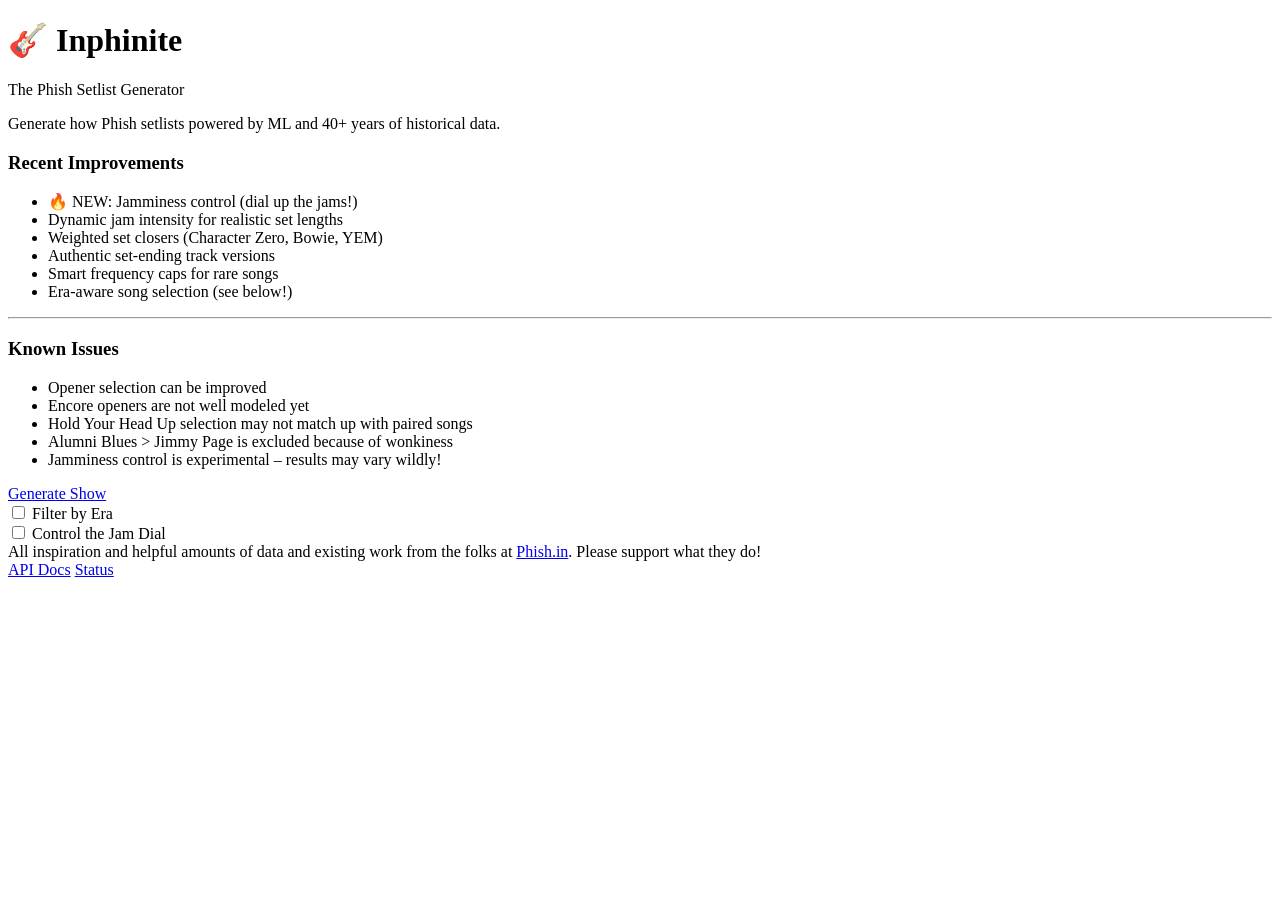
==== src/phish_setlist_maker/static/index.html @ 5164ba1d "feat: Update jam warning message for clarity and improve user guidance" ====
<!DOCTYPE html>
<html lang="en">
  <head>
    <meta charset="UTF-8" />
    <meta name="viewport" content="width=device-width, initial-scale=1.0" />
    <title>Inphinite - The Phish Setlist Generator</title>
    <link rel="stylesheet" href="/static/landing.css" />
  </head>
  <body>
    <div class="container">
      <h1>🎸 Inphinite</h1>
      <div class="subtitle">The Phish Setlist Generator</div>
      <p>
        Generate how Phish setlists powered by ML and 40+ years of historical
        data.
      </p>

      <div class="features">
        <h3>Recent Improvements</h3>
        <ul class="improvements-list">
          <li>🔥 NEW: Jamminess control (dial up the jams!)</li>
          <li>Dynamic jam intensity for realistic set lengths</li>
          <li>Weighted set closers (Character Zero, Bowie, YEM)</li>
          <li>Authentic set-ending track versions</li>
          <li>Smart frequency caps for rare songs</li>
          <li>Era-aware song selection (see below!)</li>
        </ul>
        <hr class="features-divider" />
        <h3>Known Issues</h3>
        <ul class="issues-list">
          <li>Opener selection can be improved</li>
          <li>Encore openers are not well modeled yet</li>
          <li>
            Hold Your Head Up selection may not match up with paired songs
          </li>
          <li>Alumni Blues > Jimmy Page is excluded because of wonkiness</li>
          <li>Jamminess control is experimental – results may vary wildly!</li>
        </ul>
      </div>

      <a href="/generate" id="generate-btn" class="btn">Generate Show</a>

      <div class="era-picker">
        <label class="era-toggle">
          <input type="checkbox" id="use-era-filter" />
          <span>Filter by Era</span>
        </label>

        <div class="era-selector" id="era-selector" style="display: none">
          <select id="era-select" class="era-dropdown">
            <option value="">All Eras (1983-present)</option>
            <option value="1.0">1.0 (1983-1999)</option>
            <option value="2.0">2.0 (2000-2004)</option>
            <option value="3.0">3.0 (2009-2021)</option>
            <option value="4.0">4.0 (2021+)</option>
          </select>
        </div>
      </div>

      <div class="jamminess-picker">
        <label class="jam-toggle">
          <input type="checkbox" id="use-jam-control" />
          <span>Control the Jam Dial</span>
        </label>

        <div class="jam-selector" id="jam-selector" style="display: none">
          <div class="jam-slider-container">
            <input
              type="range"
              id="jam-slider"
              class="jam-slider"
              min="0"
              max="100"
              value="50"
              step="1"
            />
            <div class="jam-labels">
              <span class="jam-label">🎯 Tight</span>
              <span class="jam-label">🎸 Balanced</span>
              <span class="jam-label">🚀 Full Send</span>
            </div>
            <div class="jam-value" id="jam-value">Balanced (0.50)</div>
            <div class="jam-warning" id="jam-warning" style="display: none">
              ⚠️ Dial at your own risk. Set length and song choice becomes more
              unstable as this increases.
            </div>
          </div>
        </div>
      </div>

      <div class="attribution">
        All inspiration and helpful amounts of data and existing work from the
        folks at
        <a href="https://phish.in" target="_blank" rel="noopener">Phish.in</a>.
        Please support what they do!
      </div>

      <div class="links">
        <a href="/docs">API Docs</a>
        <a href="/health">Status</a>
      </div>
    </div>

    <script src="/static/era-picker.js"></script>
  </body>
</html>
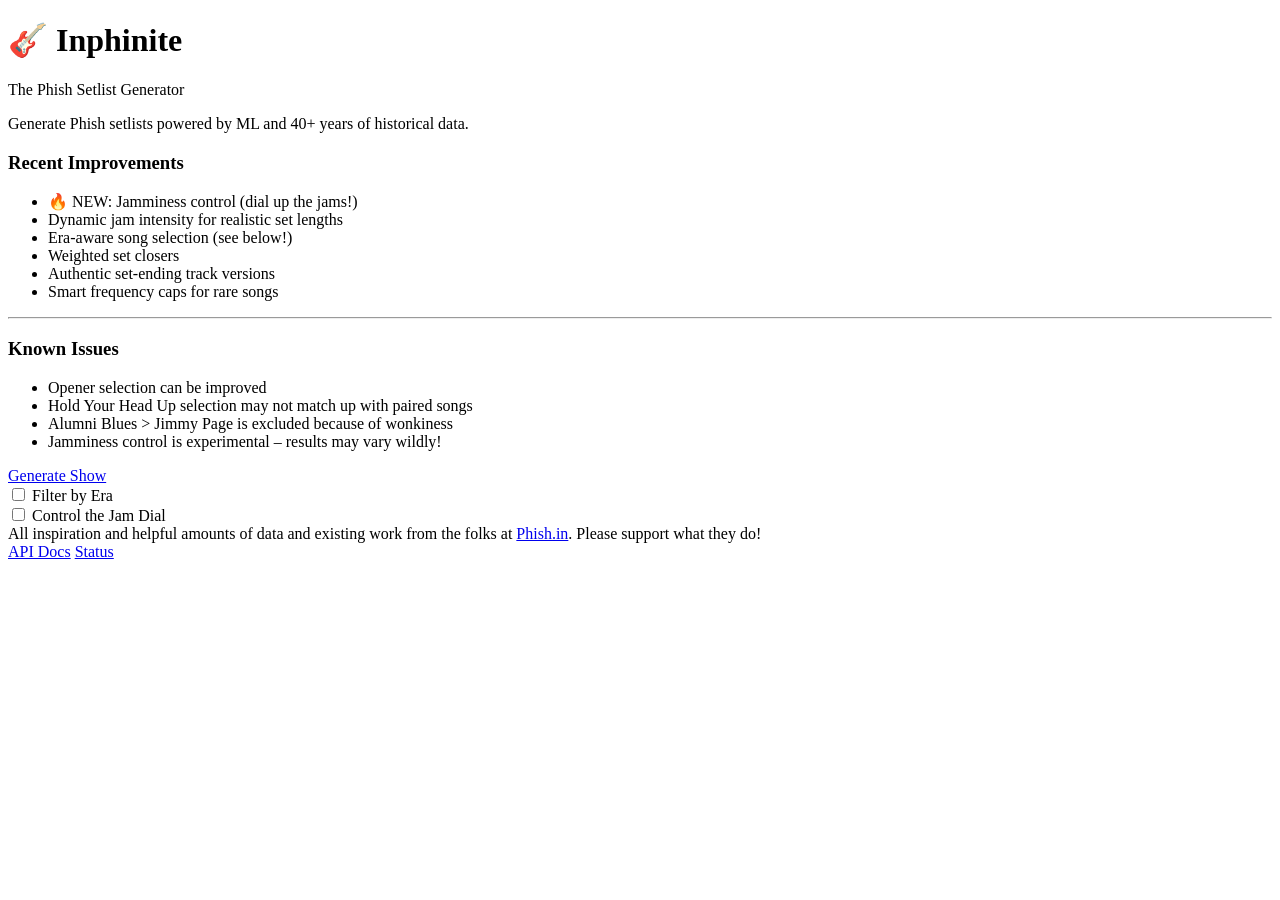
==== commit 7c94ac91: "feat: Refactor jamminess control functionality and update related UI elements" ====
--- a/src/phish_setlist_maker/static/index.html
+++ b/src/phish_setlist_maker/static/index.html
@@ -11,8 +11,7 @@
       <h1>🎸 Inphinite</h1>
       <div class="subtitle">The Phish Setlist Generator</div>
       <p>
-        Generate how Phish setlists powered by ML and 40+ years of historical
-        data.
+        Generate Phish setlists powered by ML and 40+ years of historical data.
       </p>
 
       <div class="features">
@@ -20,16 +19,15 @@
         <ul class="improvements-list">
           <li>🔥 NEW: Jamminess control (dial up the jams!)</li>
           <li>Dynamic jam intensity for realistic set lengths</li>
-          <li>Weighted set closers (Character Zero, Bowie, YEM)</li>
+          <li>Era-aware song selection (see below!)</li>
+          <li>Weighted set closers</li>
           <li>Authentic set-ending track versions</li>
           <li>Smart frequency caps for rare songs</li>
-          <li>Era-aware song selection (see below!)</li>
         </ul>
         <hr class="features-divider" />
         <h3>Known Issues</h3>
         <ul class="issues-list">
           <li>Opener selection can be improved</li>
-          <li>Encore openers are not well modeled yet</li>
           <li>
             Hold Your Head Up selection may not match up with paired songs
           </li>
@@ -102,5 +100,6 @@
     </div>
 
     <script src="/static/era-picker.js"></script>
+    <script src="/static/jam-control.js"></script>
   </body>
 </html>
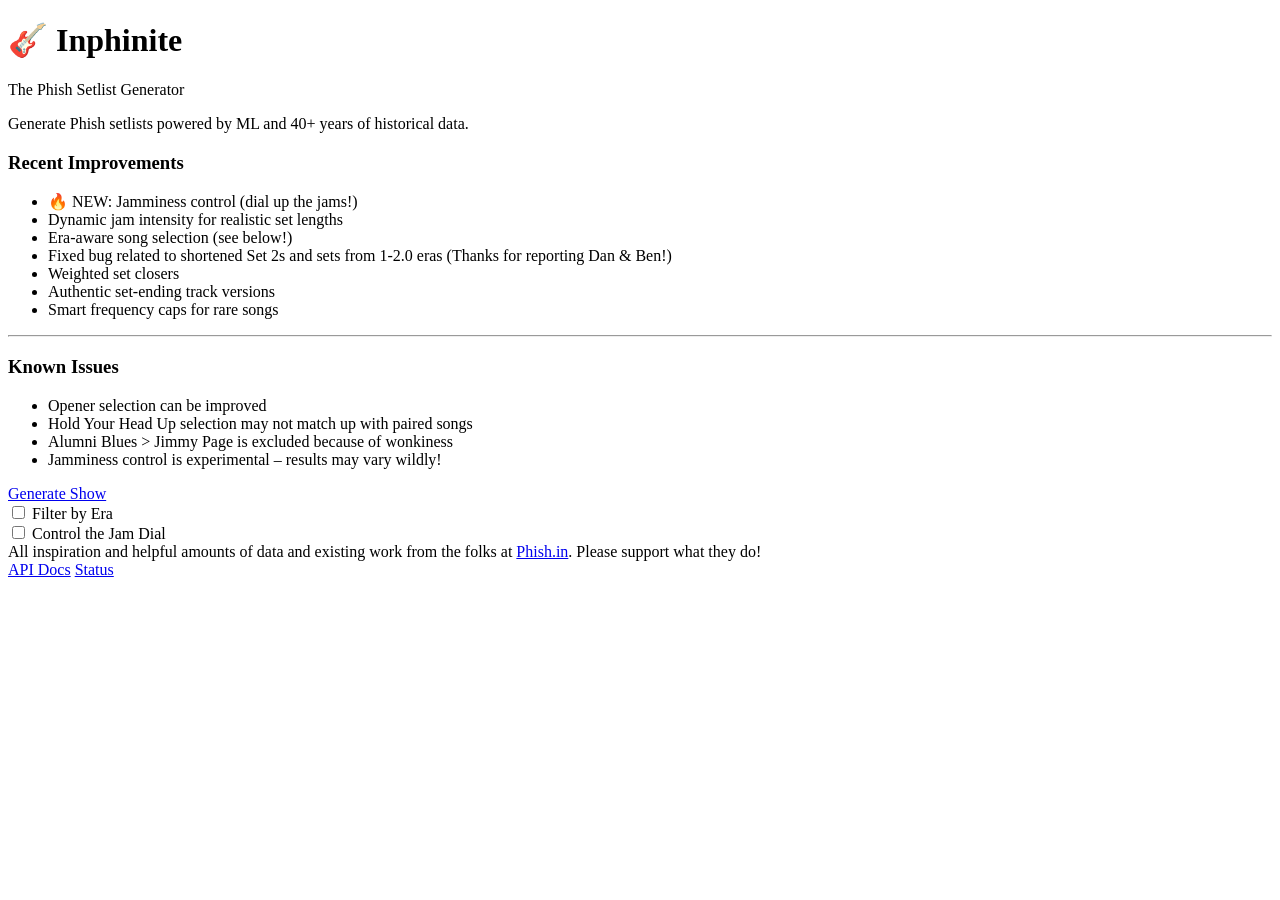
==== commit be1903a8: "feat: Fix bug related to shortened Set 2s and sets from 1-2.0 eras" ====
--- a/src/phish_setlist_maker/static/index.html
+++ b/src/phish_setlist_maker/static/index.html
@@ -20,6 +20,10 @@
           <li>🔥 NEW: Jamminess control (dial up the jams!)</li>
           <li>Dynamic jam intensity for realistic set lengths</li>
           <li>Era-aware song selection (see below!)</li>
+          <li>
+            Fixed bug related to shortened Set 2s and sets from 1-2.0 eras
+            (Thanks for reporting Dan & Ben!)
+          </li>
           <li>Weighted set closers</li>
           <li>Authentic set-ending track versions</li>
           <li>Smart frequency caps for rare songs</li>
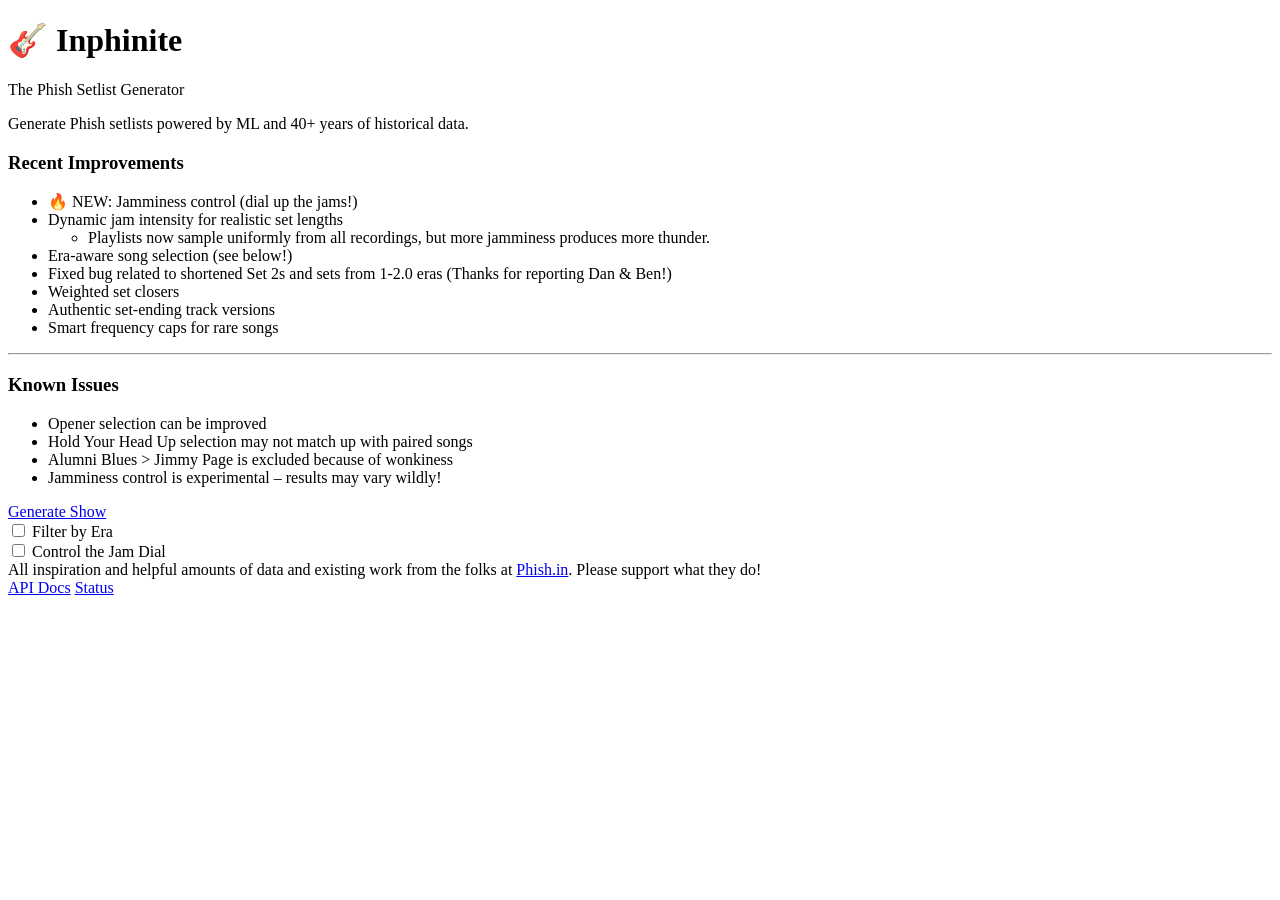
==== commit 17f96e12: "feat: Add uniform sampling from all recordings to enhance jamminess control" ====
--- a/src/phish_setlist_maker/static/index.html
+++ b/src/phish_setlist_maker/static/index.html
@@ -19,6 +19,12 @@
         <ul class="improvements-list">
           <li>🔥 NEW: Jamminess control (dial up the jams!)</li>
           <li>Dynamic jam intensity for realistic set lengths</li>
+          <ul>
+            <li>
+              Playlists now sample uniformly from all recordings, but more
+              jamminess produces more thunder.
+            </li>
+          </ul>
           <li>Era-aware song selection (see below!)</li>
           <li>
             Fixed bug related to shortened Set 2s and sets from 1-2.0 eras
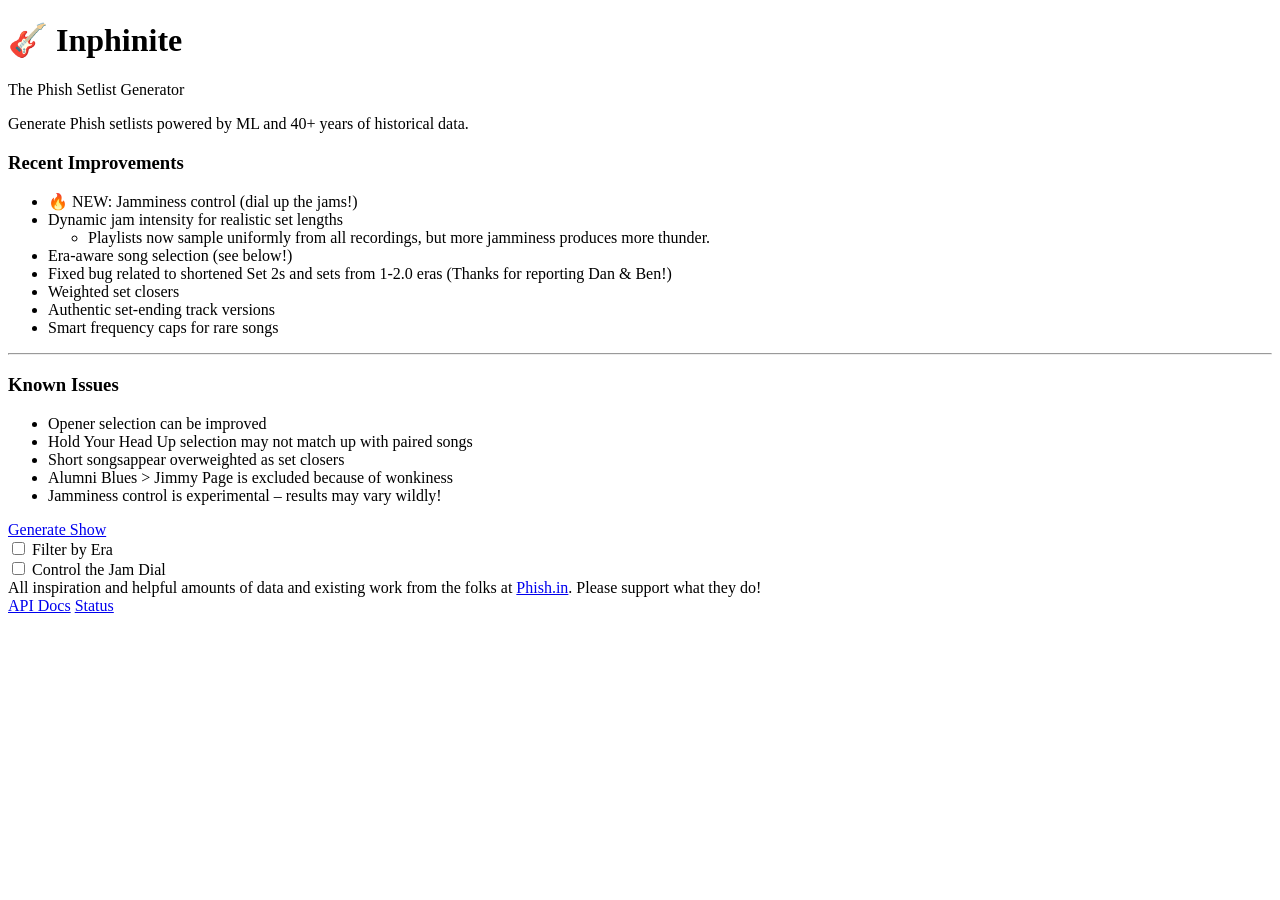
==== commit ef124357: "fix: Correct issue with short songs being overweighted as set closers in known issues list" ====
--- a/src/phish_setlist_maker/static/index.html
+++ b/src/phish_setlist_maker/static/index.html
@@ -41,6 +41,7 @@
           <li>
             Hold Your Head Up selection may not match up with paired songs
           </li>
+          <li>Short songsappear overweighted as set closers</li>
           <li>Alumni Blues > Jimmy Page is excluded because of wonkiness</li>
           <li>Jamminess control is experimental – results may vary wildly!</li>
         </ul>
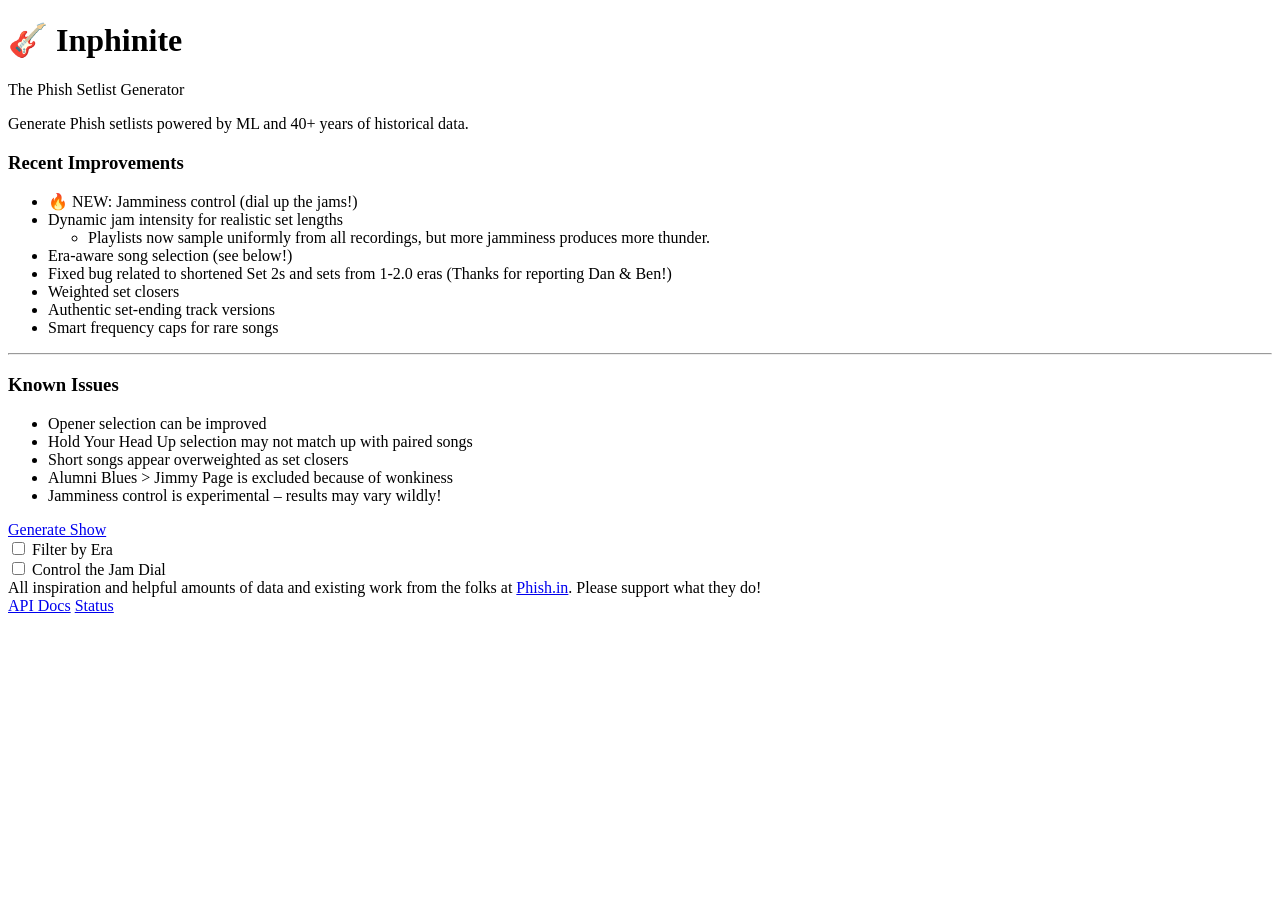
==== commit 156a0fc5: "fix: Correct typo in known issues list regarding short songs overweighted as set closers" ====
--- a/src/phish_setlist_maker/static/index.html
+++ b/src/phish_setlist_maker/static/index.html
@@ -41,7 +41,7 @@
           <li>
             Hold Your Head Up selection may not match up with paired songs
           </li>
-          <li>Short songsappear overweighted as set closers</li>
+          <li>Short songs appear overweighted as set closers</li>
           <li>Alumni Blues > Jimmy Page is excluded because of wonkiness</li>
           <li>Jamminess control is experimental – results may vary wildly!</li>
         </ul>
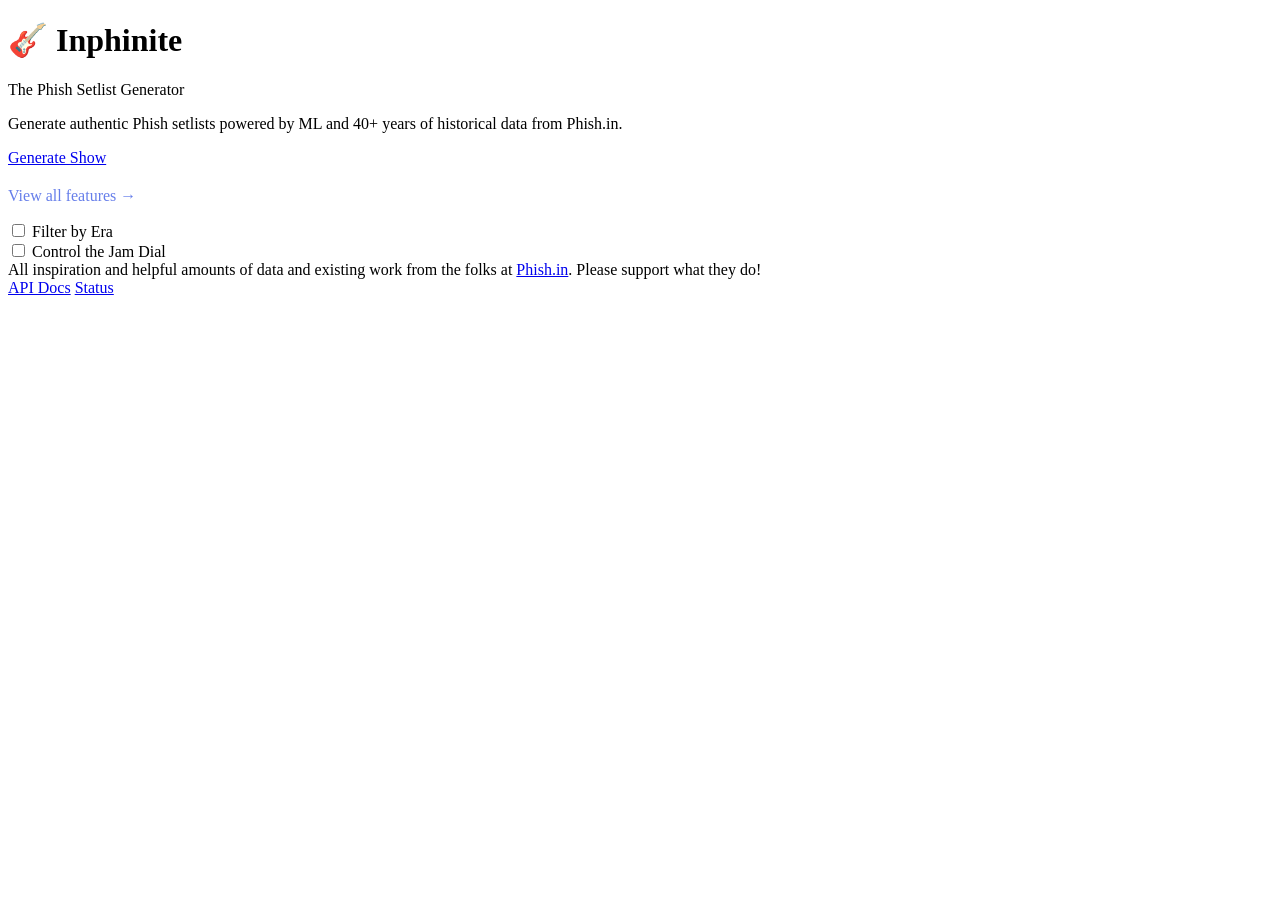
==== commit 89521b38: "feat: Add features page with comprehensive feature list and styling updates" ====
--- a/src/phish_setlist_maker/static/index.html
+++ b/src/phish_setlist_maker/static/index.html
@@ -11,43 +11,16 @@
       <h1>🎸 Inphinite</h1>
       <div class="subtitle">The Phish Setlist Generator</div>
       <p>
-        Generate Phish setlists powered by ML and 40+ years of historical data.
+        Generate authentic Phish setlists powered by ML and 40+ years of historical data from Phish.in.
       </p>
 
-      <div class="features">
-        <h3>Recent Improvements</h3>
-        <ul class="improvements-list">
-          <li>🔥 NEW: Jamminess control (dial up the jams!)</li>
-          <li>Dynamic jam intensity for realistic set lengths</li>
-          <ul>
-            <li>
-              Playlists now sample uniformly from all recordings, but more
-              jamminess produces more thunder.
-            </li>
-          </ul>
-          <li>Era-aware song selection (see below!)</li>
-          <li>
-            Fixed bug related to shortened Set 2s and sets from 1-2.0 eras
-            (Thanks for reporting Dan & Ben!)
-          </li>
-          <li>Weighted set closers</li>
-          <li>Authentic set-ending track versions</li>
-          <li>Smart frequency caps for rare songs</li>
-        </ul>
-        <hr class="features-divider" />
-        <h3>Known Issues</h3>
-        <ul class="issues-list">
-          <li>Opener selection can be improved</li>
-          <li>
-            Hold Your Head Up selection may not match up with paired songs
-          </li>
-          <li>Short songs appear overweighted as set closers</li>
-          <li>Alumni Blues > Jimmy Page is excluded because of wonkiness</li>
-          <li>Jamminess control is experimental – results may vary wildly!</li>
-        </ul>
-      </div>
-
       <a href="/generate" id="generate-btn" class="btn">Generate Show</a>
+      
+      <p style="margin-top: 20px;">
+        <a href="/features" style="color: #667eea; text-decoration: none; font-weight: 500;">
+          View all features →
+        </a>
+      </p>
 
       <div class="era-picker">
         <label class="era-toggle">
